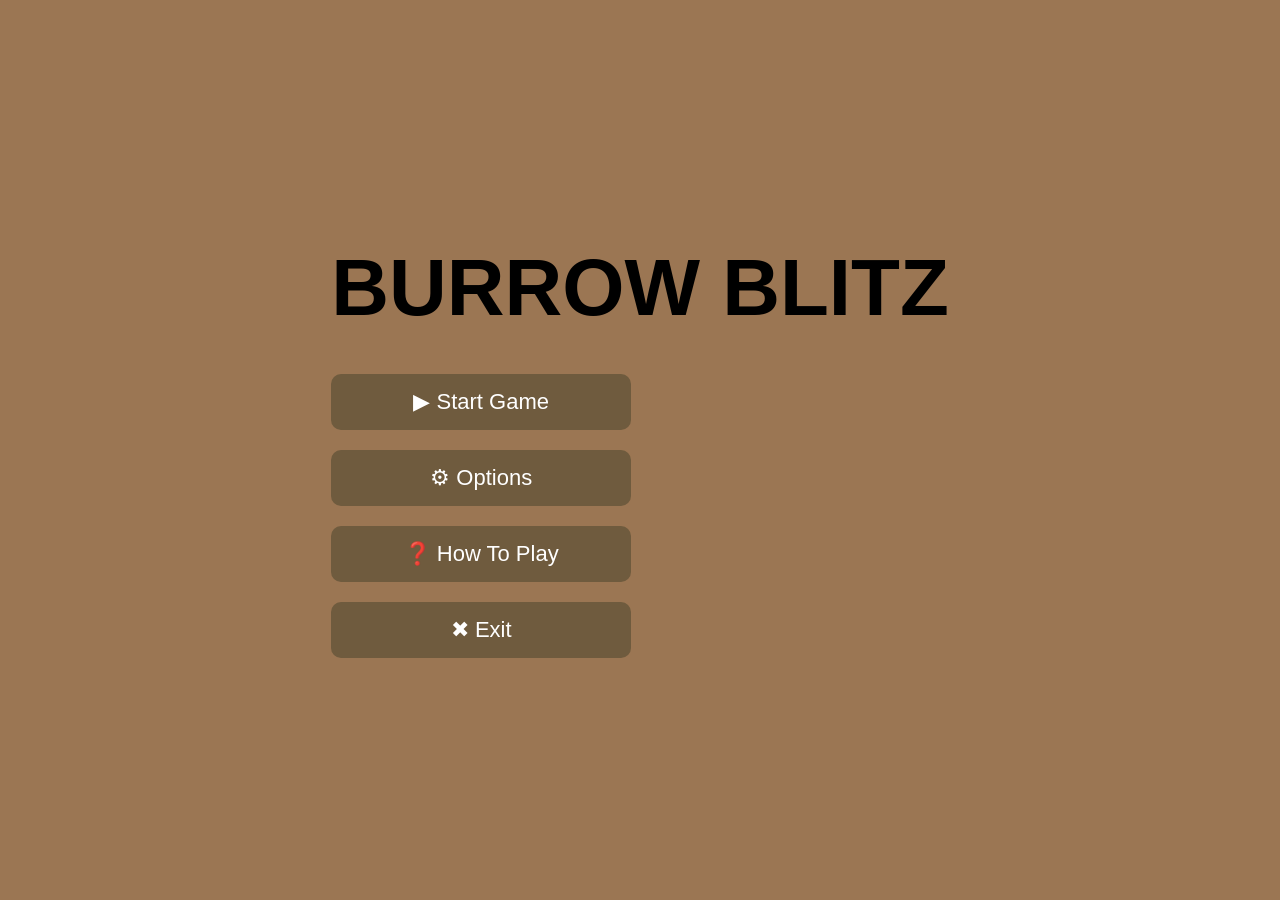
==== index.html @ 15788ffd "added animation styling" ====
<!DOCTYPE html>
<html lang="en">

<head>
    <meta charset="UTF-8">
    <meta name="viewport" content="width=device-width, initial-scale=1.0">
    <title>Burrow Blitz</title>
    <link rel="stylesheet" href="style.css">
</head>

<body>

    <!-- ================================= -->
    <!-- START SCREEN -->
    <!-- ================================= -->
    <section id="startScreen" class="screen menu-screen">

        <div class="main-menu-container">
            <h1 class="game-title">BURROW BLITZ</h1>

            <div class="buttons">
                <button id="startBtn" class="button">▶ Start Game</button>
                <button class="button">⚙ Options</button>
                <button class="button">❓ How To Play</button>
                <button class="button">✖ Exit</button>
            </div>
        </div>

    </section>

    <!-- ================================= -->
    <!-- STORY SCREEN -->
    <!-- ================================= -->
    <section id="storyScreen" class="screen story-screen">

        <div class="story-container">
            <h1>THE BURROW IS IN DANGER</h1>

            <p>
                Strange enemies have invaded the underground tunnels.
                Protect the burrow and survive every phase before the
                entire underground world collapses.
            </p>

            <button id="nextStoryBtn" class="button">NEXT</button>
        </div>

    </section>

    <!-- ================================= -->
    <!-- GAME SCREEN -->
    <!-- ================================= -->
    <section id="gameScreen" class="screen game-screen phase-meadow">

        <div class="phase-title">
            <h1 id="phaseText">PHASE 1 - MEADOW</h1>
        </div>

        <!-- SCOREBOARD -->
        <div class="scoreboard">

            <div class="score-box">
                <h2>Score</h2>
                <p id="scoreValue">0</p>
            </div>

            <div class="score-box">
                <h2>Combo</h2>
                <p id="comboValue">0</p>
            </div>

            <div class="score-box">
                <h2>Time</h2>

                <p id="timerValue">00:00</p>

                <!-- TIMER BAR (ADDED FOR ANIMATION SYSTEM) -->
                <div class="timer-bar-wrap">
                    <div class="timer-bar" id="timerBar"></div>
                </div>

            </div>

        </div>

        <!-- GRID -->
        <div class="grid">
            <!-- 15 holes -->
            <div class="hole">
                <div class="mole">🐹</div>
            </div>
            <div class="hole">
                <div class="mole">🐹</div>
            </div>
            <div class="hole">
                <div class="mole">🐹</div>
            </div>
            <div class="hole">
                <div class="mole">🐹</div>
            </div>
            <div class="hole">
                <div class="mole">🐹</div>
            </div>

            <div class="hole">
                <div class="mole">🐹</div>
            </div>
            <div class="hole">
                <div class="mole">🐹</div>
            </div>
            <div class="hole">
                <div class="mole">🐹</div>
            </div>
            <div class="hole">
                <div class="mole">🐹</div>
            </div>
            <div class="hole">
                <div class="mole">🐹</div>
            </div>

            <div class="hole">
                <div class="mole">🐹</div>
            </div>
            <div class="hole">
                <div class="mole">🐹</div>
            </div>
            <div class="hole">
                <div class="mole">🐹</div>
            </div>
            <div class="hole">
                <div class="mole">🐹</div>
            </div>
            <div class="hole">
                <div class="mole">🐹</div>
            </div>
        </div>

    </section>

    <!-- ================================= -->
    <!-- GAME OVER -->
    <!-- ================================= -->
    <section id="gameOverScreen" class="screen game-over-screen">

        <div class="game-over-container">
            <h1>GAME OVER</h1>
            <p>You failed to protect the burrow.</p>

            <button id="retryBtn" class="button">TRY AGAIN</button>
        </div>

    </section>

    <script src="script.js"></script>

</body>

</html>
---- style.css ----
* {
    margin: 0;
    padding: 0;
    box-sizing: border-box;
}

body {
    font-family: Arial;
    overflow: hidden;
}

/* SCREEN */
.screen {
    width: 100%;
    height: 100vh;
}

#storyScreen,
#gameScreen,
#gameOverScreen {
    display: none;
}

/* BUTTON */
.button {
    width: 300px;
    padding: 15px;
    border: none;
    border-radius: 10px;
    background: #6f5b3e;
    color: white;
    font-size: 22px;
    cursor: pointer;
}

.button:hover {
    background: #3f3423;
}

/* START */
.menu-screen {
    display: flex;
    justify-content: center;
    align-items: center;
    background: #9b7653;
}

.main-menu-container {
    text-align: center;
}

.game-title {
    font-size: 80px;
    margin-bottom: 40px;
}

.buttons {
    display: flex;
    flex-direction: column;
    gap: 20px;
}

/* STORY */
.story-screen {
    display: flex;
    justify-content: center;
    align-items: center;
    background: #1d1d1d;
    color: white;
    text-align: center;
}

.story-container h1 {
    font-size: 60px;
    margin-bottom: 20px;
}

.story-container p {
    font-size: 24px;
    margin-bottom: 30px;
}

/* GAME */
.game-screen {
    display: flex;
    flex-direction: column;
    align-items: center;
    justify-content: center;
    background: #8c6a49;
}

/* PHASE */
.phase-title {
    color: white;
    margin-bottom: 10px;
}

/* SCOREBOARD */
.scoreboard {
    display: flex;
    gap: 40px;
    margin-bottom: 30px;
}

.score-box {
    background: rgba(0, 0, 0, 0.5);
    padding: 15px;
    border-radius: 10px;
    color: white;
    text-align: center;
}

/* GRID */
.grid {
    display: grid;
    grid-template-columns: repeat(5, 120px);
    gap: 15px;
}

.hole {
    width: 120px;
    height: 120px;
    background: #4d2f18;
    border-radius: 50%;
    display: flex;
    justify-content: center;
    align-items: center;
}

.mole {
    width: 90px;
    height: 90px;
    background: #222;
    border-radius: 50%;
    display: flex;
    justify-content: center;
    align-items: center;
    font-size: 40px;
    cursor: pointer;
}

/* ========================= */
/* ANIMATIONS (MEMBER 4) */
/* ========================= */

.mole.active {
    transform: scale(1.2);
}

.mole.matched {
    animation: molePop 0.4s ease forwards;
}

@keyframes molePop {
    0% {
        transform: scale(1);
    }

    40% {
        transform: scale(1.4);
    }

    100% {
        transform: scale(0);
        opacity: 0;
    }
}

.mole.shuffling {
    animation: moleShake 0.45s ease;
}

@keyframes moleShake {
    0% {
        transform: translateY(0);
    }

    50% {
        transform: translateY(-6px);
    }

    100% {
        transform: translateY(0);
    }
}

/* TIMER */
.timer-bar-wrap {
    width: 150px;
    height: 10px;
    background: #2a2a4a;
    border-radius: 50px;
    margin-top: 5px;
    overflow: hidden;
}

.timer-bar {
    width: 100%;
    height: 100%;
    background: red;
    transition: width 0.5s linear;
}

.timer-bar.warning {
    animation: pulse 0.6s infinite;
}

@keyframes pulse {

    0%,
    100% {
        opacity: 1;
    }

    50% {
        opacity: 0.4;
    }
}

/* GAME OVER */
.game-over-screen {
    display: flex;
    justify-content: center;
    align-items: center;
    background: black;
    color: white;
}

.game-over-container h1 {
    font-size: 70px;
}
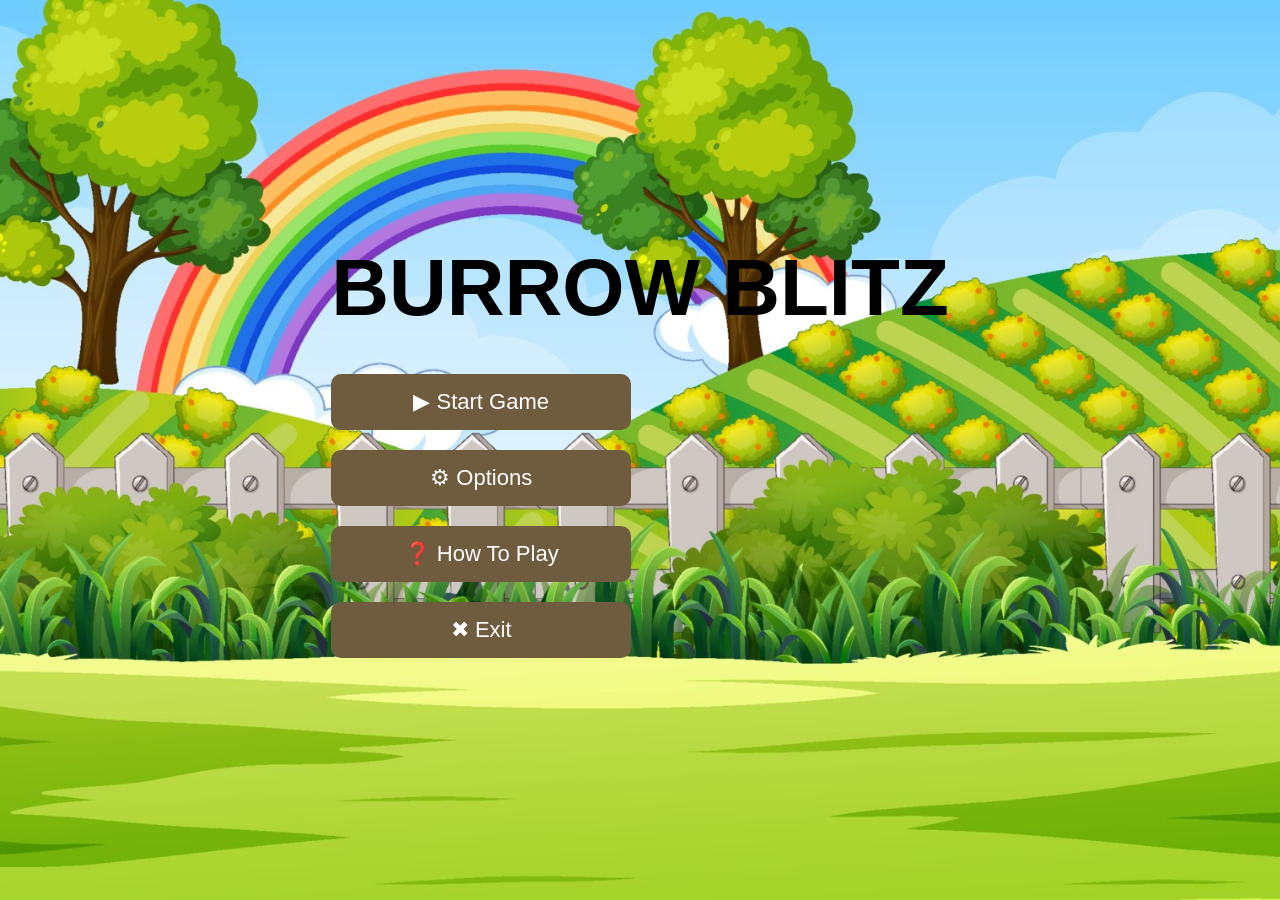
==== commit 6041cc7f: "added menu background image" ====
--- a/index.html
+++ b/index.html
@@ -101,7 +101,6 @@
             <div class="hole">
                 <div class="mole">🐹</div>
             </div>
-
             <div class="hole">
                 <div class="mole">🐹</div>
             </div>
@@ -117,7 +116,6 @@
             <div class="hole">
                 <div class="mole">🐹</div>
             </div>
-
             <div class="hole">
                 <div class="mole">🐹</div>
             </div>
@@ -143,10 +141,17 @@
     <section id="gameOverScreen" class="screen game-over-screen">
 
         <div class="game-over-container">
-            <h1>GAME OVER</h1>
-            <p>You failed to protect the burrow.</p>
+            <div class="game-over">
+                <h1>GAME OVER</h1>
+                <p>You failed to protect the burrow.</p>
+
+                <div class="score-values">
+                    <h2>Score: 0</h2>
+                </div>
+            </div>
 
             <button id="retryBtn" class="button">TRY AGAIN</button>
+            <button id="mainMenuBtn" class="button">MAIN MENU</button>
         </div>
 
     </section>
--- a/style.css
+++ b/style.css
@@ -42,7 +42,8 @@
     display: flex;
     justify-content: center;
     align-items: center;
-    background: #9b7653;
+    background-image : url("menubackground.jpg");
+    background-size: cover;
 }
 
 .main-menu-container {
@@ -86,7 +87,8 @@
     flex-direction: column;
     align-items: center;
     justify-content: center;
-    background: #8c6a49;
+    background-image: url("phase1.png");
+    background-size: cover;
 }
 
 /* PHASE */
@@ -224,8 +226,24 @@
     align-items: center;
     background: black;
     color: white;
+    text-align: center;
+}
+
+.game-over-container {
+    background: rgba(0, 0, 0, 0.7);
+    padding: 40px;
+    border-radius: 20px;
 }
 
 .game-over-container h1 {
     font-size: 70px;
+}
+
+.game-over-container p {
+    font-size: 24px;
+    margin-bottom: 30px;
+}
+
+.score-values {
+    margin-bottom: 30px;
 }
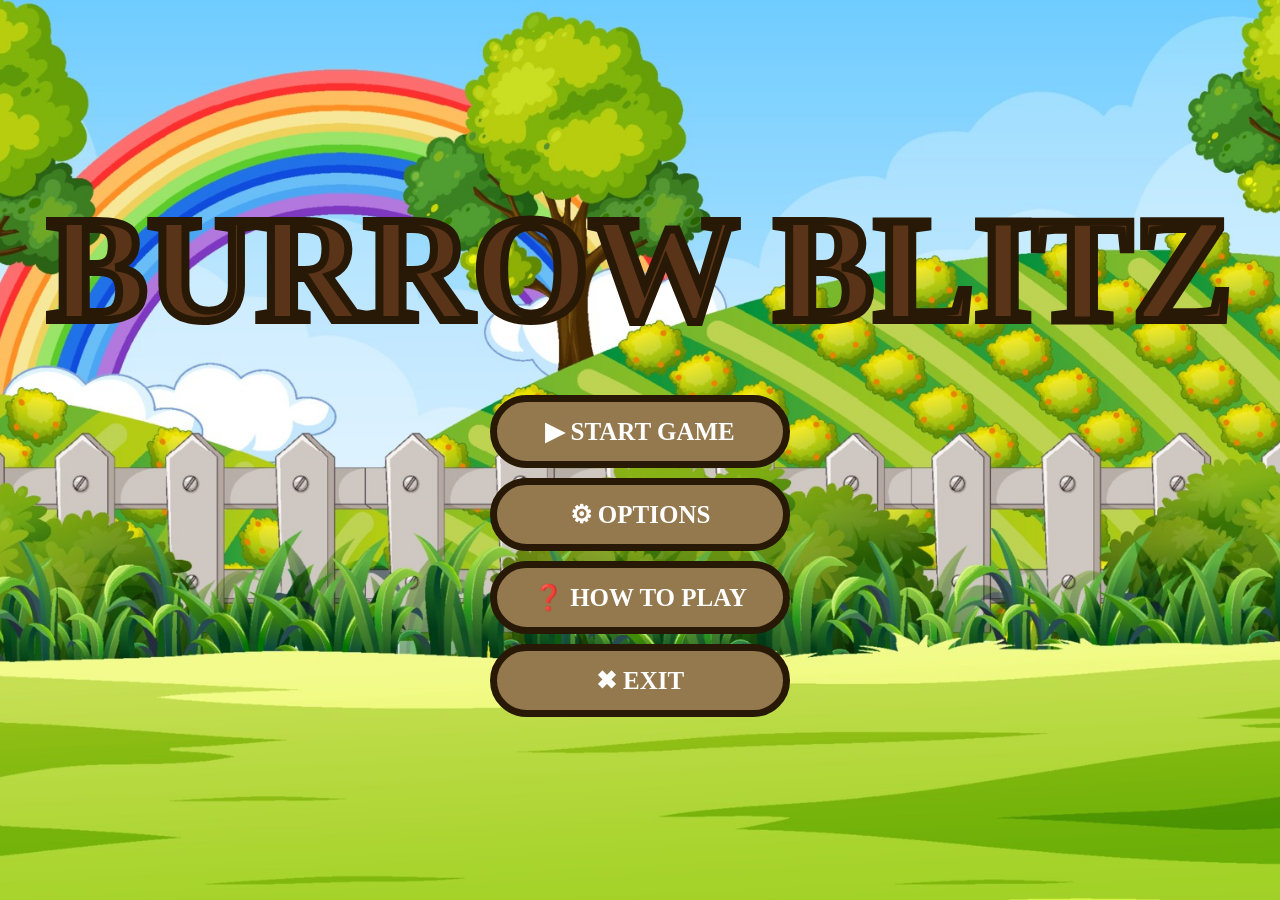
==== commit 62302971: "menu design changed, added first part of the story with dialog, burrow layout changed." ====
--- a/index.html
+++ b/index.html
@@ -19,12 +19,11 @@
             <h1 class="game-title">BURROW BLITZ</h1>
 
             <div class="buttons">
-                <button id="startBtn" class="button">▶ Start Game</button>
-                <button class="button">⚙ Options</button>
-                <button class="button">❓ How To Play</button>
-                <button class="button">✖ Exit</button>
-            </div>
-        </div>
+                <button id="startBtn" class="button">▶ START GAME</button>
+                <button class="button">⚙ OPTIONS</button>
+                <button class="button">❓ HOW TO PLAY</button>
+                <button class="button">✖ EXIT</button>
+            </div>
 
     </section>
 
@@ -34,12 +33,10 @@
     <section id="storyScreen" class="screen story-screen">
 
         <div class="story-container">
-            <h1>THE BURROW IS IN DANGER</h1>
+            <h1>Scientist</h1>
 
             <p>
-                Strange enemies have invaded the underground tunnels.
-                Protect the burrow and survive every phase before the
-                entire underground world collapses.
+                My mole cloning machine is almost complete! With this, I can create an army of moles to take over the world!
             </p>
 
             <button id="nextStoryBtn" class="button">NEXT</button>
@@ -86,51 +83,303 @@
         <!-- GRID -->
         <div class="grid">
             <!-- 15 holes -->
-            <div class="hole">
-                <div class="mole">🐹</div>
-            </div>
-            <div class="hole">
-                <div class="mole">🐹</div>
-            </div>
-            <div class="hole">
-                <div class="mole">🐹</div>
-            </div>
-            <div class="hole">
-                <div class="mole">🐹</div>
-            </div>
-            <div class="hole">
-                <div class="mole">🐹</div>
-            </div>
-            <div class="hole">
-                <div class="mole">🐹</div>
-            </div>
-            <div class="hole">
-                <div class="mole">🐹</div>
-            </div>
-            <div class="hole">
-                <div class="mole">🐹</div>
-            </div>
-            <div class="hole">
-                <div class="mole">🐹</div>
-            </div>
-            <div class="hole">
-                <div class="mole">🐹</div>
-            </div>
-            <div class="hole">
-                <div class="mole">🐹</div>
-            </div>
-            <div class="hole">
-                <div class="mole">🐹</div>
-            </div>
-            <div class="hole">
-                <div class="mole">🐹</div>
-            </div>
-            <div class="hole">
-                <div class="mole">🐹</div>
-            </div>
-            <div class="hole">
-                <div class="mole">🐹</div>
-            </div>
+             <div class="hole-meadow">
+                <div class="mole">🐹</div>
+            </div>
+            <div class="hole-meadow">
+                <div class="mole">🐹</div>
+            </div>
+            <div class="hole-meadow">
+                <div class="mole">🐹</div>
+            </div>
+            <div class="hole-meadow">
+                <div class="mole">🐹</div>
+            </div>
+            <div class="hole-meadow">
+                <div class="mole">🐹</div>
+            </div>
+            <div class="hole-meadow">
+                <div class="mole">🐹</div>
+            </div>
+            <div class="hole-meadow">
+                <div class="mole">🐹</div>
+            </div>
+            <div class="hole-meadow">
+                <div class="mole">🐹</div>
+            </div>
+            <div class="hole-meadow">
+                <div class="mole">🐹</div>
+            </div>
+            <div class="hole-meadow">
+                <div class="mole">🐹</div>
+            </div>
+            <div class="hole-meadow">
+                <div class="mole">🐹</div>
+            </div>
+            <div class="hole-meadow">
+                <div class="mole">🐹</div>
+            </div>
+            <div class="hole-meadow">
+                <div class="mole">🐹</div>
+            </div>
+            <div class="hole-meadow">
+                <div class="mole">🐹</div>
+            </div>
+            <div class="hole-meadow">
+                <div class="mole">🐹</div>
+            </div>
+        </div>
+
+    </section>
+
+    <section id="gameScreen" class="screen game-screen phase-desert">
+
+        <div class="phase-title">
+            <h1 id="phaseText">PHASE 2 - DESERT</h1>
+        </div>
+
+        <div class="scoreboard">
+
+            <div class="score-box">
+                <h2>Score</h2>
+                <p id="scoreValue">0</p>
+            </div>
+
+            <div class="score-box">
+                <h2>Combo</h2>
+                <p id="comboValue">0</p>
+            </div>
+
+            <div class="score-box">
+                <h2>Time</h2>
+
+                <p id="timerValue">00:00</p>
+
+                <!-- TIMER BAR (ADDED FOR ANIMATION SYSTEM) -->
+                <div class="timer-bar-wrap">
+                    <div class="timer-bar" id="timerBar"></div>
+                </div>
+
+            </div>
+
+        </div>
+
+        <div class="grid">
+
+             <div class="hole-desert">
+                <div class="mole">🐹</div>
+            </div>
+            <div class="hole-desert">
+                <div class="mole">🐹</div>
+            </div>
+            <div class="hole-desert">
+                <div class="mole">🐹</div>
+            </div>
+            <div class="hole-desert">
+                <div class="mole">🐹</div>
+            </div>
+            <div class="hole-desert">
+                <div class="mole">🐹</div>
+            </div>
+            <div class="hole-desert">
+                <div class="mole">🐹</div>
+            </div>
+            <div class="hole-desert">
+                <div class="mole">🐹</div>
+            </div>
+            <div class="hole-desert">
+                <div class="mole">🐹</div>
+            </div>
+            <div class="hole-desert">
+                <div class="mole">🐹</div>
+            </div>
+            <div class="hole-desert">
+                <div class="mole">🐹</div>
+            </div>
+            <div class="hole-desert">
+                <div class="mole">🐹</div>
+            </div>
+            <div class="hole-desert">
+                <div class="mole">🐹</div>
+            </div>
+            <div class="hole-desert">
+                <div class="mole">🐹</div>
+            </div>
+            <div class="hole-desert">
+                <div class="mole">🐹</div>
+            </div>
+            <div class="hole-desert">
+                <div class="mole">🐹</div>
+            </div>
+
+        </div>
+
+    </section>
+
+    <section id="gameScreen" class="screen game-screen phase-snow">
+
+        <div class="phase-title">
+            <h1 id="phaseText">PHASE 3 - SNOW</h1>
+        </div>
+
+        <div class="scoreboard">
+
+            <div class="score-box">
+                <h2>Score</h2>
+                <p id="scoreValue">0</p>
+            </div>
+
+            <div class="score-box">
+                <h2>Combo</h2>
+                <p id="comboValue">0</p>
+            </div>
+
+            <div class="score-box">
+                <h2>Time</h2>
+
+                <p id="timerValue">00:00</p>
+
+                <!-- TIMER BAR (ADDED FOR ANIMATION SYSTEM) -->
+                <div class="timer-bar-wrap">
+                    <div class="timer-bar" id="timerBar"></div>
+                </div>
+
+            </div>
+
+        </div>
+
+        <div class="grid">
+
+             <div class="hole-snow">
+                <div class="mole">🐹</div>
+            </div>
+            <div class="hole-snow">
+                <div class="mole">🐹</div>
+            </div>
+            <div class="hole-snow">
+                <div class="mole">🐹</div>
+            </div>
+            <div class="hole-snow">
+                <div class="mole">🐹</div>
+            </div>
+            <div class="hole-snow">
+                <div class="mole">🐹</div>
+            </div>
+            <div class="hole-snow">
+                <div class="mole">🐹</div>
+            </div>
+            <div class="hole-snow">
+                <div class="mole">🐹</div>
+            </div>
+            <div class="hole-snow">
+                <div class="mole">🐹</div>
+            </div>
+            <div class="hole-snow">
+                <div class="mole">🐹</div>
+            </div>
+            <div class="hole-snow">
+                <div class="mole">🐹</div>
+            </div>
+            <div class="hole-snow">
+                <div class="mole">🐹</div>
+            </div>
+            <div class="hole-snow">
+                <div class="mole">🐹</div>
+            </div>
+            <div class="hole-snow">
+                <div class="mole">🐹</div>
+            </div>
+            <div class="hole-snow">
+                <div class="mole">🐹</div>
+            </div>
+            <div class="hole-snow">
+                <div class="mole">🐹</div>
+            </div>
+
+        </div>
+
+    </section>
+
+    <section id="gameScreen" class="screen game-screen phase-space">
+
+        <div class="phase-title">
+            <h1 id="phaseText">PHASE 4 - SPACE</h1>
+        </div>
+
+        <div class="scoreboard">
+
+            <div class="score-box">
+                <h2>Score</h2>
+                <p id="scoreValue">0</p>
+            </div>
+
+            <div class="score-box">
+                <h2>Combo</h2>
+                <p id="comboValue">0</p>
+            </div>
+
+            <div class="score-box">
+                <h2>Time</h2>
+
+                <p id="timerValue">00:00</p>
+
+                <!-- TIMER BAR (ADDED FOR ANIMATION SYSTEM) -->
+                <div class="timer-bar-wrap">
+                    <div class="timer-bar" id="timerBar"></div>
+                </div>
+
+            </div>
+
+        </div>
+
+        <div class="grid">
+
+             <div class="hole-space">
+                <div class="mole">🐹</div>
+            </div>
+            <div class="hole-space">
+                <div class="mole">🐹</div>
+            </div>
+            <div class="hole-space">
+                <div class="mole">🐹</div>
+            </div>
+            <div class="hole-space">
+                <div class="mole">🐹</div>
+            </div>
+            <div class="hole-space">
+                <div class="mole">🐹</div>
+            </div>
+            <div class="hole-space">
+                <div class="mole">🐹</div>
+            </div>
+            <div class="hole-space">
+                <div class="mole">🐹</div>
+            </div>
+            <div class="hole-space">
+                <div class="mole">🐹</div>
+            </div>
+            <div class="hole-space">
+                <div class="mole">🐹</div>
+            </div>
+            <div class="hole-space">
+                <div class="mole">🐹</div>
+            </div>
+            <div class="hole-space">
+                <div class="mole">🐹</div>
+            </div>
+            <div class="hole-space">
+                <div class="mole">🐹</div>
+            </div>
+            <div class="hole-space">
+                <div class="mole">🐹</div>
+            </div>
+            <div class="hole-space">
+                <div class="mole">🐹</div>
+            </div>
+            <div class="hole-space">
+                <div class="mole">🐹</div>
+            </div>
+
         </div>
 
     </section>
--- a/style.css
+++ b/style.css
@@ -17,7 +17,8 @@
 
 #storyScreen,
 #gameScreen,
-#gameOverScreen {
+#gameOverScreen,
+#howtoplay {
     display: none;
 }
 
@@ -25,11 +26,13 @@
 .button {
     width: 300px;
     padding: 15px;
-    border: none;
-    border-radius: 10px;
-    background: #6f5b3e;
-    color: white;
-    font-size: 22px;
+    border: 7px solid #271905;
+    border-radius: 60px;
+    background: #94784e;
+    color: white;
+    font-family: Luckiest Guy, cursive;
+    font-weight: bold;
+    font-size: 25px;
     cursor: pointer;
 }
 
@@ -44,21 +47,28 @@
     align-items: center;
     background-image : url("menubackground.jpg");
     background-size: cover;
+    background-position: center;
 }
 
 .main-menu-container {
-    text-align: center;
+    display: flex;
+    flex-direction: column;
+    align-items: center;
 }
 
 .game-title {
-    font-size: 80px;
+    font-family: Luckiest Guy, cursive;
+    font-size: 150px;
+    position: relative;
     margin-bottom: 40px;
+    color: #5a3418;
+    -webkit-text-stroke: 8px #271905;
 }
 
 .buttons {
     display: flex;
     flex-direction: column;
-    gap: 20px;
+    gap: 10px;
 }
 
 /* STORY */
@@ -66,19 +76,52 @@
     display: flex;
     justify-content: center;
     align-items: center;
-    background: #1d1d1d;
+    background-image: url("story1.png");
+    background-size: cover;
+    background-position: center;
+    background-repeat: no-repeat;
     color: white;
     text-align: center;
 }
 
+.story-container {
+    border: 7px solid #271905;
+    background-image: url(dirt.jpg);
+    background-size: cover;
+    border-radius: 20px;
+    box-shadow: 0 0 20px white;
+    padding: 30px;
+    padding-bottom: 30px;
+    display: flex;
+    flex-direction: column;
+    position: absolute;
+    bottom: 20px;
+    left: 50%;
+    transform: translateX(-50%);
+}
+
 .story-container h1 {
-    font-size: 60px;
+    font-family: Luckiest Guy, cursive;
+    color: white;
+    -webkit-text-stroke: #271905 2px;
+    text-align: left;
+    font-size: 40px;
     margin-bottom: 20px;
 }
 
 .story-container p {
-    font-size: 24px;
+    text-align: left;
+    font-size: 18px;
     margin-bottom: 30px;
+}
+
+#nextStoryBtn {
+    border: 4px solid #271905;
+    margin-right: 0;
+    display: flex;
+    justify-content: center;
+    width: 150px;
+    font-size: 13px;
 }
 
 /* GAME */
@@ -87,14 +130,37 @@
     flex-direction: column;
     align-items: center;
     justify-content: center;
-    background-image: url("phase1.png");
     background-size: cover;
 }
 
 /* PHASE */
 .phase-title {
+    font-family: Luckiest Guy, cursive;
+    font-size: 30px;
+    -webkit-text-stroke: 4px #271905;
     color: white;
     margin-bottom: 10px;
+}
+
+.phase-meadow {
+    background-image: url("phase1.png");
+    background-size: cover;
+    display: none;
+}
+
+.phase-desert {
+    background-image: url("phase2.png");
+    background-size: cover;
+}
+
+.phase-snow {
+    background-image: url("phase3.png");
+    background-size: cover;
+}
+
+.phase-space {
+    background-image: url("phase4.png");
+    background-size: cover;
 }
 
 /* SCOREBOARD */
@@ -102,6 +168,16 @@
     display: flex;
     gap: 40px;
     margin-bottom: 30px;
+}
+
+#scoreValue {
+    font-size: 24px;
+    color: white;
+}
+
+#comboValue {
+    font-size: 24px;
+    color: white;
 }
 
 .score-box {
@@ -115,29 +191,116 @@
 /* GRID */
 .grid {
     display: grid;
-    grid-template-columns: repeat(5, 120px);
-    gap: 15px;
-}
-
-.hole {
-    width: 120px;
-    height: 120px;
-    background: #4d2f18;
+    grid-template-columns: repeat(5, 140px);
+    gap: 50px;
+}
+
+.hole-meadow {
+    width: 140px;
+    height: 90px;
+    position: relative;
+    overflow: hidden;
+    background: radial-gradient(
+        ellipse at center,
+            #0f0a05 0%,
+            #1d1209 35%,
+            #3b2415 60%,
+            #5c3a22 80%,
+            #7a5133 100%
+    );
+    box-shadow: inset 0 18px 25px rgba(255,255,255,0.08),
+        inset 0 -25px 30px rgba(0,0,0,0.9),
+        0 8px 18px rgba(0,0,0,0.45);;
     border-radius: 50%;
     display: flex;
     justify-content: center;
     align-items: center;
+}
+
+.hole-meadow::before {
+    content:"";
+    position:absolute;
+    inset:-6px;
+    border-radius:50%;
+    border:10px solid #57361afa;
+    background:
+        radial-gradient(
+            ellipse at center,
+            transparent 30%,
+            rgba(0,0,0,0.75) 100%
+        );
+    box-shadow:
+        inset 0 4px 8px rgba(255,255,255,0.15),
+        inset 0 -6px 10px rgba(0,0,0,0.4);
+}
+
+.hole-desert {
+    width: 140px;
+    height: 90px;
+    background: radial-gradient(
+        #2e1d12 0%,
+        #5a3b24 35%,
+        #8b5e34 60%,
+        #b07a45 80%,
+        #d2a06d 100%
+    );
+    box-shadow: inset 0 18px 25px rgba(255,255,255,0.08),
+        inset 0 -25px 30px rgba(0,0,0,0.75),
+        0 8px 18px rgba(0,0,0,0.35);;
+    border-radius: 50%;
+    display: flex;
+    justify-content: center;
+    align-items: center;
+}
+
+.hole-desert::before {
+    content:"";
+    position:absolute;
+    inset:-6px;
+    border-radius:50%;
+    border:10px solid #c7925a;
+    background:
+        radial-gradient(
+            ellipse at center,
+            transparent 30%,
+            rgba(0,0,0,0.65) 100%
+        );
+    box-shadow:
+        inset 0 4px 8px rgba(255,255,255,0.2),
+        inset 0 -6px 10px rgba(0,0,0,0.25);
+}
+
+.hole-snow {
+    width: 140px;
+    height: 90px;
+    background: radial-gradient(ellipse at center, #ffffff 60%, transparent 70%);
+    border-radius: 50%;
+    display: flex;
+    justify-content: center;
+    align-items: center;
+}
+
+.hole-snow::before {
+    content:"";
+    position:absolute;
+    inset:-6px;
+    border-radius:50%;
+    border:10px solid #57361afa;
+    box-shadow:
+        inset 0 4px 8px rgba(255,255,255,0.15),
+        inset 0 -6px 10px rgba(0,0,0,0.4);
 }
 
 .mole {
     width: 90px;
     height: 90px;
-    background: #222;
+    bottom: -15px;
+    transform: translateX(-50%) translateY(100%);
     border-radius: 50%;
     display: flex;
     justify-content: center;
     align-items: center;
-    font-size: 40px;
+    font-size: 55px;
     cursor: pointer;
 }
 
@@ -236,6 +399,7 @@
 }
 
 .game-over-container h1 {
+    font-family: Luckiest Guy, cursive;
     font-size: 70px;
 }
 
